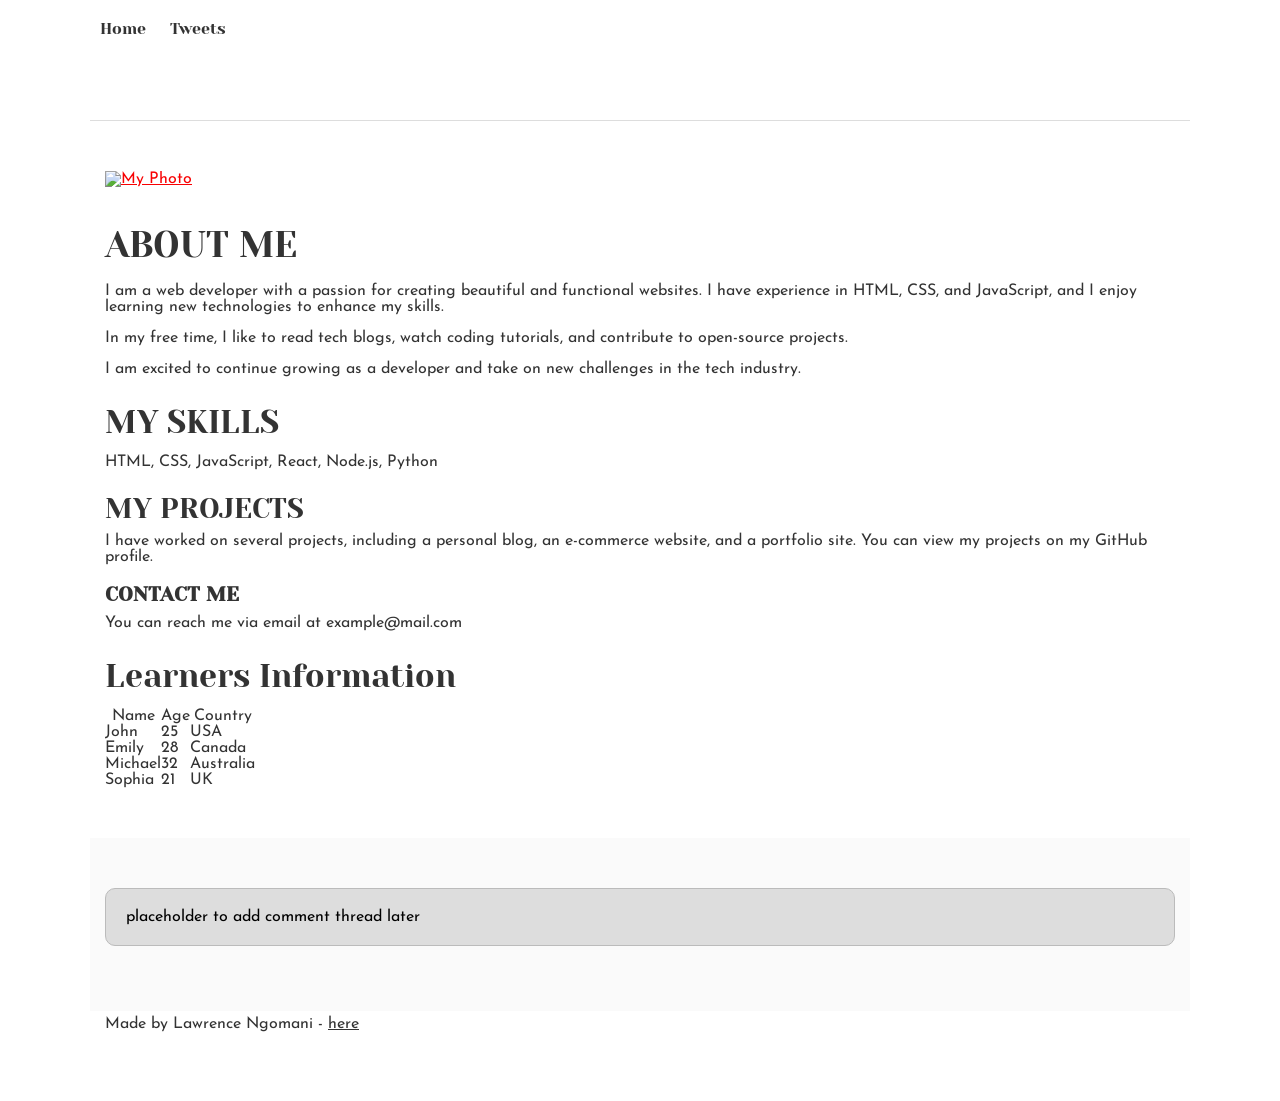
==== css_basic/index.html @ f7e5d3b3 "4 File Additions and Updates. base.css, styles.css, index.html, tweets.html" ====
<!DOCTYPE html>
<html lang="en">
<head>
  <meta charset="UTF-8">
  <meta name="viewport" content="width=device-width, initial-scale=1.0">


<link href="base.css" rel="stylesheet">
<link href="styles.css" rel="stylesheet">


  <title>My_First_Portfolio</title>
</head>
<body>

  <header>
    <ul>
      <li><a href="index.html">Home</a></li>
      <li><a href="tweets.html">Tweets</a></li>
    </ul>
  </header>

  <main>
    <article>
      <a href="https://i.ibb.co/gTDZZT8/ALX-Logo-07.png">
        <img src="https://i.ibb.co/gTDZZT8/ALX-Logo-07.png" alt="My Photo" width="200" height="200">
      </a>

      <h1>ABOUT ME</h1>
      <p>I am a web developer with a passion for creating beautiful and functional websites. I have experience in HTML, CSS, and JavaScript, and I enjoy learning new technologies to enhance my skills.</p>
      <p>In my free time, I like to read tech blogs, watch coding tutorials, and contribute to open-source projects.</p>
      <p>I am excited to continue growing as a developer and take on new challenges in the tech industry.</p>

      <h2>MY SKILLS</h2>
      <p>HTML, CSS, JavaScript, React, Node.js, Python</p>

      <h3>MY PROJECTS</h3>
      <p>I have worked on several projects, including a personal blog, an e-commerce website, and a portfolio site. You can view my projects on my GitHub profile.</p>

      <h4>CONTACT ME</h4>
      <p>You can reach me via email at example@mail.com</p>

      <!-- Learners Table Added Here -->
      <h2>Learners Information</h2>
      <table>
        <thead>
          <tr>
            <th>Name</th>
            <th>Age</th>
            <th>Country</th>
          </tr>
        </thead>
        <tbody>
          <tr>
            <td>John</td>
            <td>25</td>
            <td>USA</td>
          </tr>
          <tr>
            <td>Emily</td>
            <td>28</td>
            <td>Canada</td>
          </tr>
          <tr>
            <td>Michael</td>
            <td>32</td>
            <td>Australia</td>
          </tr>
          <tr>
            <td>Sophia</td>
            <td>21</td>
            <td>UK</td>
          </tr>
        </tbody>
      </table>

    </article>

    <aside>
      <p>placeholder to add comment thread later</p>
    </aside>
  </main>

  <footer>
    <p>Made by Lawrence Ngomani - <a href="https://yourlink.com" target="_blank">here</a></p>
  </footer>

</body>
</html>
---- css_basic/base.css ----
/* Importing webfonts */
/* (If you're learning CSS, you should disregard that) */

@import url(https://fonts.googleapis.com/css?family=Yeseva+One);
@import url(https://fonts.googleapis.com/css?family=Josefin+Sans:400,700,700italic,400italic);


/* CSS reset rules */

html, body {
	height: 100%;
	min-height: 100%;
}
html, body, div, span, applet, object, iframe,
h1, h2, h3, h4, h5, h6, p, blockquote, pre,
a, abbr, acronym, address, big, cite, code,
del, dfn, img, ins, kbd, q, s, samp,
small, strike, sub, sup, tt, var,
b, u, i, center,
dl, dt, dd,
fieldset, form, label, legend,
table, caption, tbody, tfoot, thead, tr, th, td,
article, aside, canvas, details, embed, 
figure, figcaption, footer, header, hgroup, 
menu, nav, output, ruby, section, summary,
time, mark, audio, video {
	margin: 0;
	padding: 0;
	border: 0;
	font-size: 100%;
	font: inherit;
	vertical-align: baseline;
}
/* HTML5 display-role reset for older browsers */
article, aside, details, figcaption, figure, 
footer, header, hgroup, menu, nav, section {
	display: block;
}
body {
	line-height: 1;
}
blockquote, q {
	quotes: none;
}
blockquote:before, blockquote:after,
q:before, q:after {
	content: '';
	content: none;
}
table {
	border-collapse: collapse;
	border-spacing: 0;
}


/* Fonts and colors */

body {
	font-family: 'Josefin Sans', serif;
	color: rgba(0, 0, 0, 0.8);
}
h1, h2, h3, h4, h5, h6, header {
	font-family: 'Yeseva One', sans-serif;
}
article {
}
header {
	border-bottom: 1px solid rgb(221,221,221);
	transition: border-bottom-color 1s ease;
}
header a {
	color: rgba(0, 0, 0, 0.8);
}
aside {
	background: #FAFAFA;
}
aside p {
	border: 1px solid #bbb;
	background: #ddd;
	color: black;
}
footer a {
	color: rgba(0, 0, 0, 0.8);
}
a {
	color: #F80002;
}


/* Positioning and margins */

@media (min-width: 1100px) {
	body {
		width: 1100px;
		margin: 0 auto;
	}
}

article {
	padding: 50px 15px;
}
article > *:first-child {
	margin-top: 0;
}
aside {
	padding: 50px 15px;
}
header .right {
	float: right;
	margin: 0 10px 15px;
}


/* Header */
header {
	padding: 20px 0;
	height: 80px;
}
header ul {
	list-style: none;
	margin: 0;
	padding: 0;
}
header li {
	display: inline;
	vertical-align:middle;
}
header li:first-child {
	margin: 0;
}
header li a {
	margin: 0 10px;
}
header li.logo {
	font-size: 36px;
}
header a {
	text-decoration: none;
}


/* Aside */

aside p {
	border-radius: 10px;
	padding: 20px 20px;
}


/* Footer */

footer {
	padding: 5px 15px;
	height: 80px;
}


/* Text styles and margins */

p {
	margin-bottom: 15px;
}
h1 {
	font-size: 36px;
	margin: 40px 0 20px;
}
h2 {
	font-size: 32px;
	margin: 30px 0 15px;
}
h3 {
	font-size: 28px;
	margin: 25px 0 10px;
}
h4 {
	font-size: 20px;
	font-weight: bold;
	margin: 20px 0 10px;
}
h5 {
	font-size: 18px;
	font-weight: bold;
	margin: 15px 0 10px;
}
h6 {
	font-weight: bold;
	margin: 5px 0;
}

@media (max-width: 800px) {
  body.works_on_smartphone {
  	display: block;
  }
  body.works_on_smartphone main {
  	display: block;
  }
  header .right {
  	float: none;
  }
}
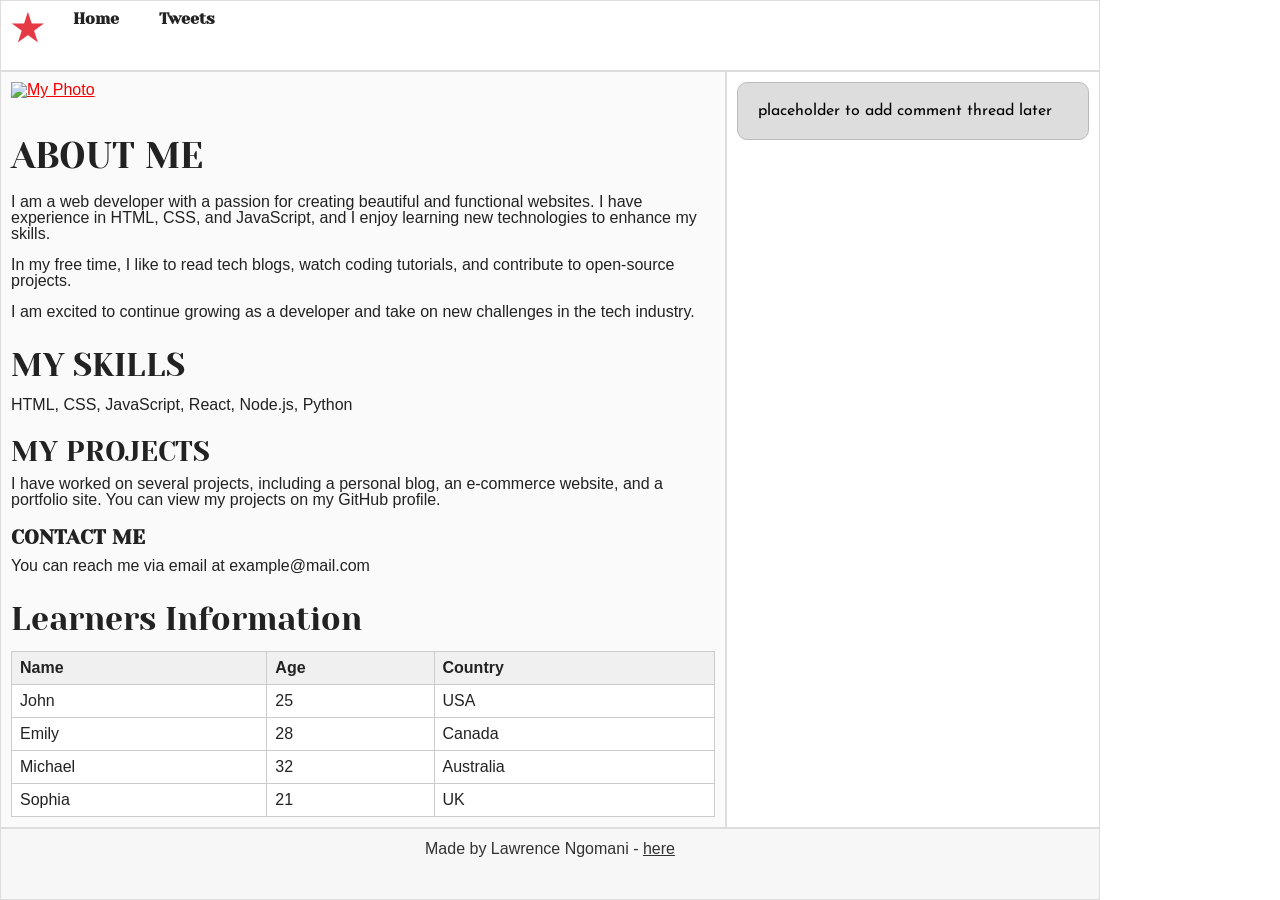
==== commit 5faa3e3e: "Updates to files styles.css and index.html." ====
--- a/css_basic/index.html
+++ b/css_basic/index.html
@@ -4,24 +4,26 @@
   <meta charset="UTF-8">
   <meta name="viewport" content="width=device-width, initial-scale=1.0">
 
-
-<link href="base.css" rel="stylesheet">
-<link href="styles.css" rel="stylesheet">
-
+  <link href="base.css" rel="stylesheet">
+  <link href="styles.css" rel="stylesheet">
 
   <title>My_First_Portfolio</title>
 </head>
-<body>
 
-  <header>
-    <ul>
-      <li><a href="index.html">Home</a></li>
-      <li><a href="tweets.html">Tweets</a></li>
-    </ul>
-  </header>
+<body class="works_on_smartphone">
+
+<header>
+  <ul>
+    <li class="logo">&#9733;</li>
+    <li><a href="index.html">Home</a></li>
+    <li><a href="tweets.html">Tweets</a></li>
+  </ul>
+</header>
+
 
   <main>
     <article>
+
       <a href="https://i.ibb.co/gTDZZT8/ALX-Logo-07.png">
         <img src="https://i.ibb.co/gTDZZT8/ALX-Logo-07.png" alt="My Photo" width="200" height="200">
       </a>
@@ -40,7 +42,6 @@
       <h4>CONTACT ME</h4>
       <p>You can reach me via email at example@mail.com</p>
 
-      <!-- Learners Table Added Here -->
       <h2>Learners Information</h2>
       <table>
         <thead>
--- a/css_basic/styles.css
+++ b/css_basic/styles.css
@@ -0,0 +1,96 @@
+/* Existing required layout styles remain unchanged */
+body {
+    display: flex;
+    flex-direction: column;
+    height: 100vh;
+    margin: 0;
+}
+
+main {
+    display: flex;
+    flex-direction: row;
+    flex: auto;
+    width: 100%;
+}
+
+article {
+    flex: 2;
+    overflow-y: auto;
+    padding: 20px;
+    box-sizing: border-box;
+    background: #fafafa;
+    color: #222;
+    font-family: Arial, sans-serif;
+}
+
+aside {
+    flex: 1;
+    overflow-y: auto;
+    padding: 20px;
+    box-sizing: border-box;
+    background: #ffffff;
+    border-left: 3px solid #eee;
+}
+
+/* Section borders */
+header, footer, article, aside {
+    border: 1px solid #ddd;
+    padding: 10px;
+    box-sizing: border-box;
+}
+
+/* Make default table nicer */
+table {
+    width: 100%;
+    border-collapse: collapse;
+    background: white;
+}
+
+table th, table td {
+    border: 1px solid #ccc;
+    padding: 8px;
+    text-align: left;
+}
+
+table th {
+    background: #f0f0f0;
+    font-weight: bold;
+}
+
+/* Prevent images from stretching */
+img {
+    max-width: 100%;
+    height: auto;
+}
+
+/* Style the logo (base.css adds sizing — we add color) */
+.logo {
+    color: #e63946;    /* deep red star */
+    font-weight: bold;
+}
+
+/* Style navigation links */
+header ul {
+    list-style: none;
+    padding: 0;
+    display: flex;
+    gap: 20px;
+}
+
+header ul li a {
+    text-decoration: none;
+    color: #222;
+    font-weight: bold;
+}
+
+header ul li a:hover {
+    color: #e63946;
+}
+
+/* Footer style */
+footer {
+    text-align: center;
+    background: #f7f7f7;
+    font-family: Arial, sans-serif;
+    padding: 12px;
+}
